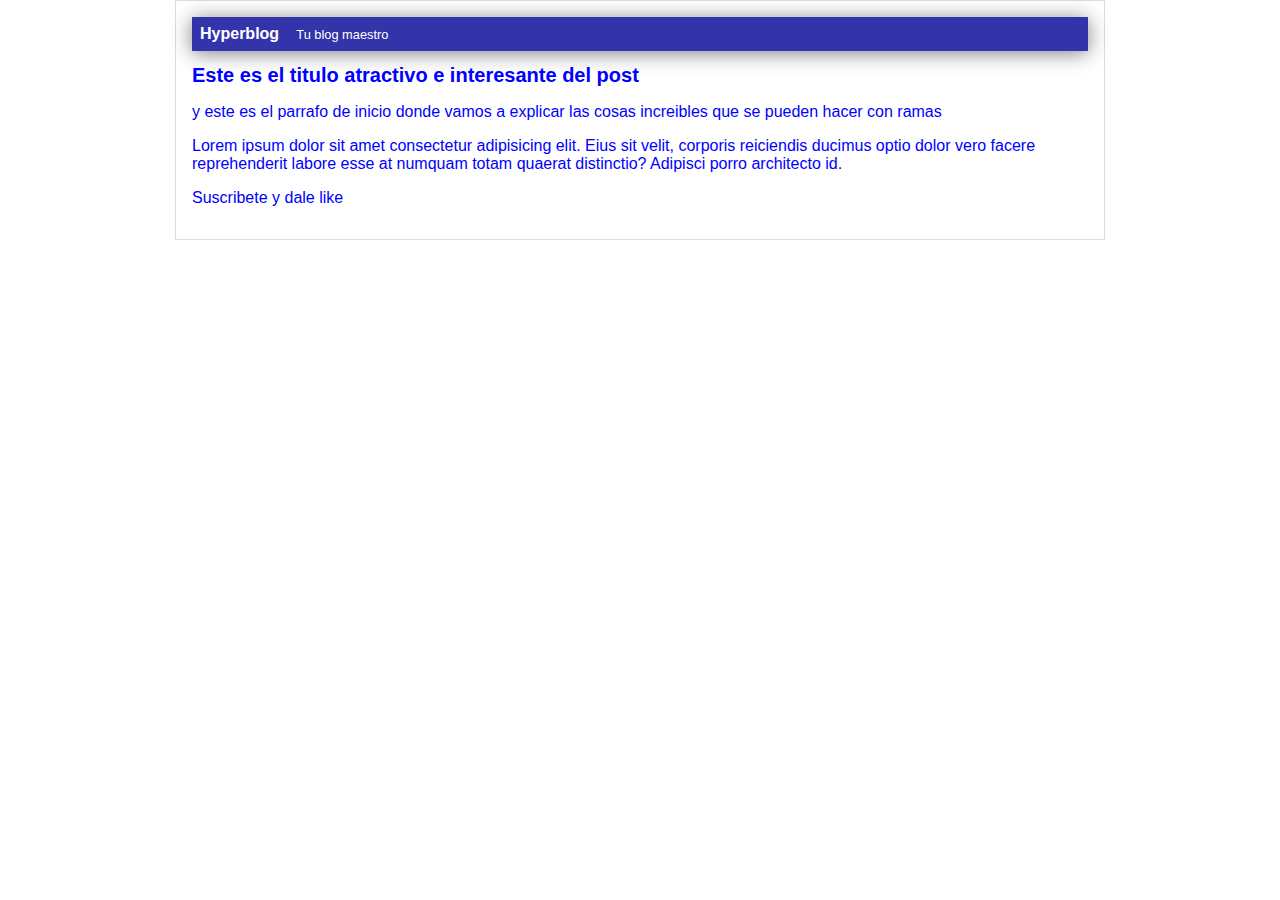
==== blogpost.html @ 39759748 "agregué suscripcion, cambié cabecera maestra y texto azul" ====
<!DOCTYPE html>
<html lang="en">
  <head>
    <meta charset="UTF-8" />
    <meta http-equiv="X-UA-Compatible" content="IE=edge" />
    <meta name="viewport" content="width=device-width, initial-scale=1.0" />
    <title>BlogPost</title>
    <link rel="stylesheet" href="css/estilos.css" />
  </head>
  <body>
    <div id="container">
      <div id="cabecera">
        Hyperblog
        <span id="tagline"> Tu blog maestro </span>
      </div>
      <div id="post">
        <h1>Este es el titulo atractivo e interesante del post</h1>
        <p>
          y este es el parrafo de inicio donde vamos a explicar las cosas
          increibles que se pueden hacer con ramas
        </p>
        <p>
          Lorem ipsum dolor sit amet consectetur adipisicing elit. Eius sit
          velit, corporis reiciendis ducimus optio dolor vero facere
          reprehenderit labore esse at numquam totam quaerat distinctio?
          Adipisci porro architecto id.
        </p>
        <p>Suscribete y dale like</p>
      </div>
    </div>
  </body>
</html>
---- css/estilos.css ----
body{
    color: blue;
    text-align: center;
    font-family: "Arial";
    font-size: 16px;
    margin: 0;
    padding: 0;

}

#cabecera
{
    background: #33a;
    box-shadow: 0px 2px 20px 0px rgba(0,0, 0, 0.5);
    color: white;
    font-weight: bold;
    margin: 0;
    padding: 0.5em;
}

#cabecera #tagline
{
    padding: 0 0 0 1em;
    font-weight: normal;
    font-size: 0.8em;
}

#container 
{
    width: 70%;
    padding: 1em;
    text-align: left;
    border: 1px solid #ddd;
    margin: 0 auto;

}
#container h1
{
    font-size: 20px;
}
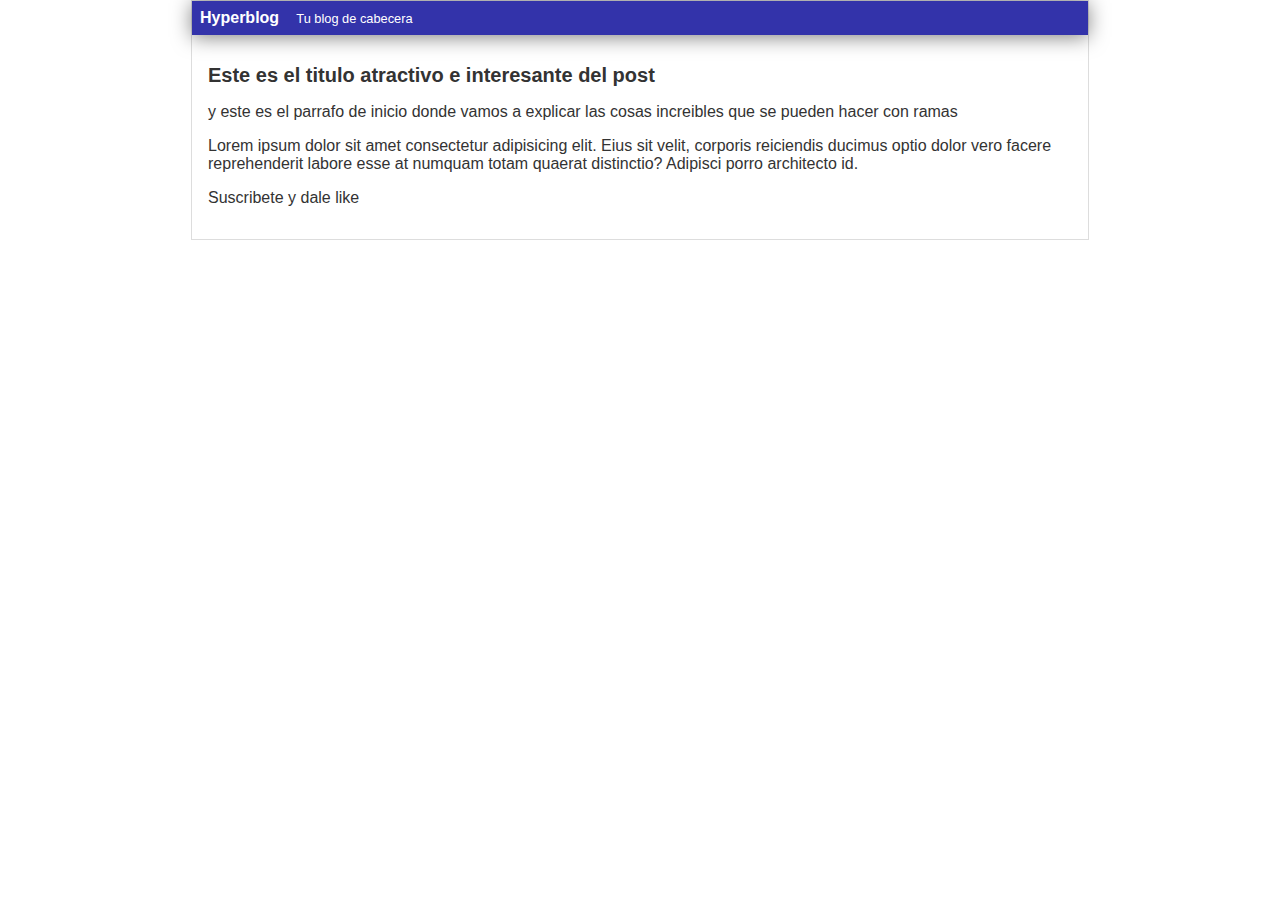
==== commit 82b9e791: "resolvi conflictos de merge" ====
--- a/blogpost.html
+++ b/blogpost.html
@@ -11,7 +11,8 @@
     <div id="container">
       <div id="cabecera">
         Hyperblog
-        <span id="tagline"> Tu blog maestro </span>
+
+        <span id="tagline"> Tu blog de cabecera </span>
       </div>
       <div id="post">
         <h1>Este es el titulo atractivo e interesante del post</h1>
--- a/css/estilos.css
+++ b/css/estilos.css
@@ -1,6 +1,6 @@
 
 body{
-    color: blue;
+    color:#333;
     text-align: center;
     font-family: "Arial";
     font-size: 16px;
@@ -29,13 +29,17 @@
 #container 
 {
     width: 70%;
-    padding: 1em;
+    padding: 0;
     text-align: left;
-    border: 1px solid #ddd;
+    border: 1px solid #DDD;
     margin: 0 auto;
 
 }
 #container h1
 {
     font-size: 20px;
+}
+#post
+{
+    padding: 1em;
 }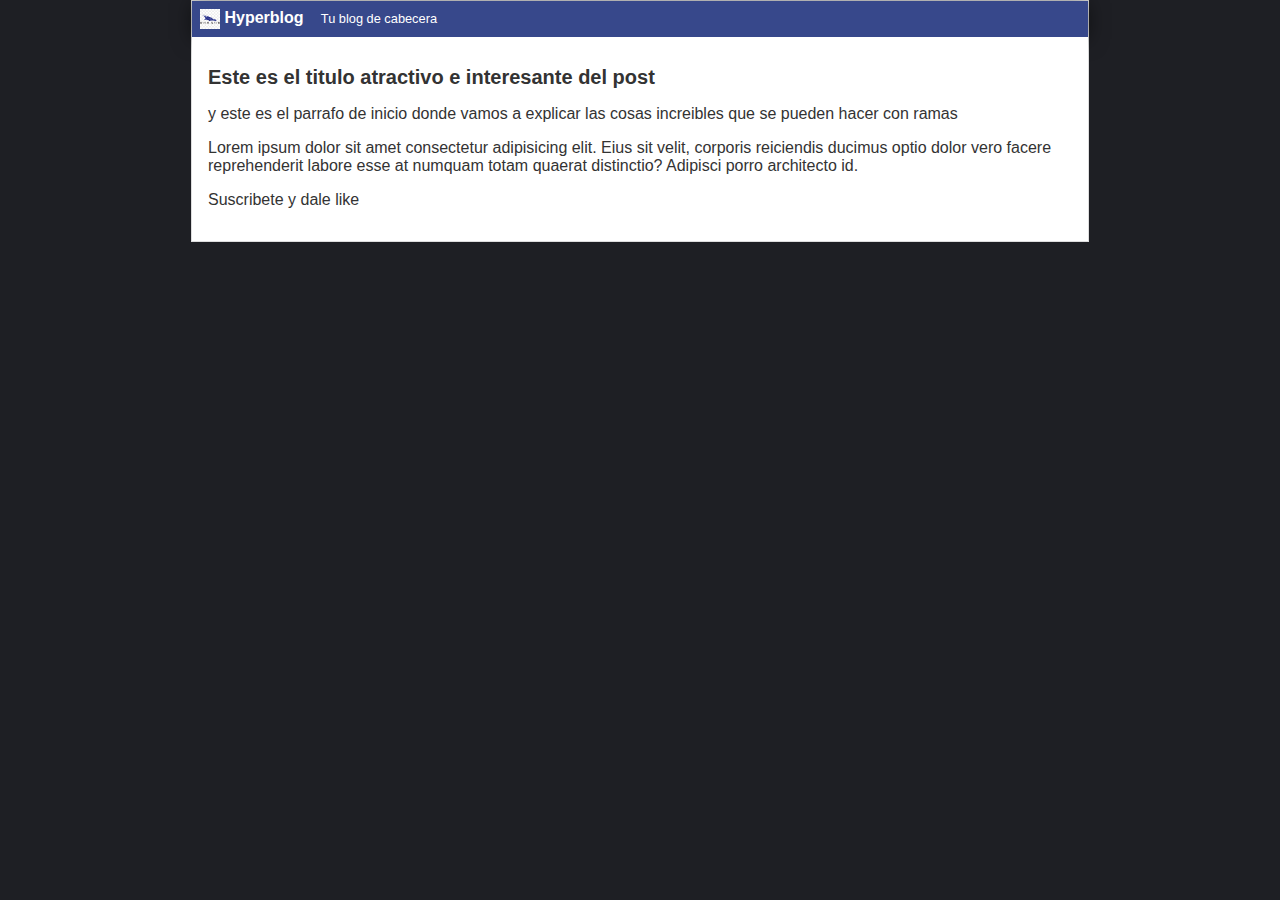
==== commit 9405e352: "color de fondo, color de header, nuevo logo" ====
--- a/blogpost.html
+++ b/blogpost.html
@@ -4,12 +4,13 @@
     <meta charset="UTF-8" />
     <meta http-equiv="X-UA-Compatible" content="IE=edge" />
     <meta name="viewport" content="width=device-width, initial-scale=1.0" />
-    <title>BlogPost</title>
+    <title>Bienvenidos a hyperblog</title>
     <link rel="stylesheet" href="css/estilos.css" />
   </head>
   <body>
     <div id="container">
       <div id="cabecera">
+        <img id="logo" src="imagenes/dragon.png" alt="" />
         Hyperblog
 
         <span id="tagline"> Tu blog de cabecera </span>
--- a/css/estilos.css
+++ b/css/estilos.css
@@ -1,5 +1,6 @@
 
 body{
+    background: #1e1f24;
     color:#333;
     text-align: center;
     font-family: "Arial";
@@ -11,12 +12,17 @@
 
 #cabecera
 {
-    background: #33a;
+    background: #37488b;
     box-shadow: 0px 2px 20px 0px rgba(0,0, 0, 0.5);
     color: white;
     font-weight: bold;
     margin: 0;
     padding: 0.5em;
+}
+#cabecera #logo
+{
+    width: 20px;
+    vertical-align: middle;
 }
 
 #cabecera #tagline
@@ -41,5 +47,6 @@
 }
 #post
 {
+    background: white;
     padding: 1em;
 }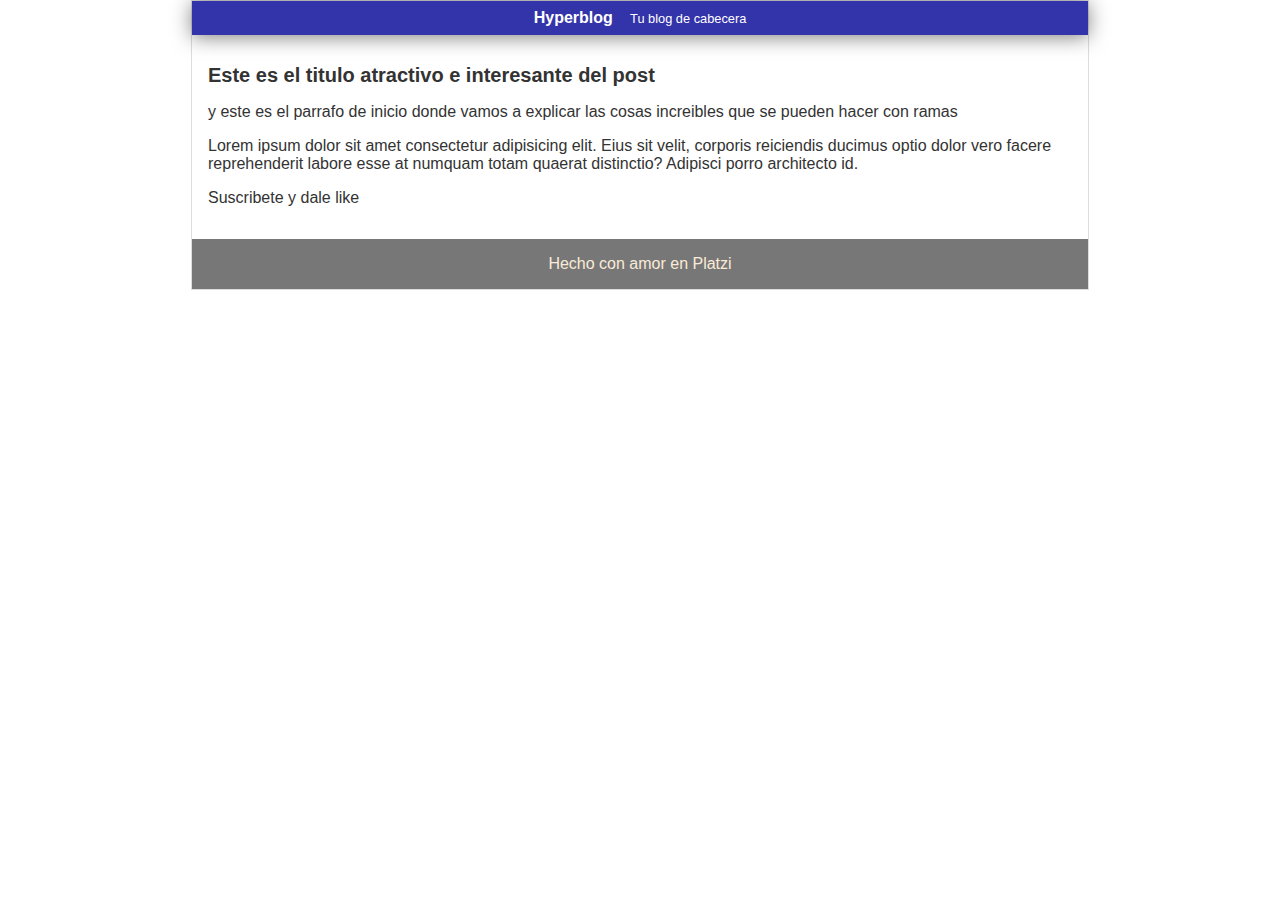
==== commit 180fd9ab: "cabecera footer terminado" ====
--- a/blogpost.html
+++ b/blogpost.html
@@ -10,7 +10,6 @@
   <body>
     <div id="container">
       <div id="cabecera">
-        <img id="logo" src="imagenes/dragon.png" alt="" />
         Hyperblog
 
         <span id="tagline"> Tu blog de cabecera </span>
@@ -29,6 +28,7 @@
         </p>
         <p>Suscribete y dale like</p>
       </div>
+      <div id="footer">Hecho con amor en Platzi</div>
     </div>
   </body>
 </html>
--- a/css/estilos.css
+++ b/css/estilos.css
@@ -1,6 +1,5 @@
 
 body{
-    background: #1e1f24;
     color:#333;
     text-align: center;
     font-family: "Arial";
@@ -12,17 +11,13 @@
 
 #cabecera
 {
-    background: #37488b;
+    background: #33a;
     box-shadow: 0px 2px 20px 0px rgba(0,0, 0, 0.5);
     color: white;
     font-weight: bold;
     margin: 0;
     padding: 0.5em;
-}
-#cabecera #logo
-{
-    width: 20px;
-    vertical-align: middle;
+    text-align: center;
 }
 
 #cabecera #tagline
@@ -47,6 +42,12 @@
 }
 #post
 {
-    background: white;
     padding: 1em;
+}
+#footer
+{
+    background: #777;
+    color: antiquewhite;
+    padding: 1em;
+    text-align: center;
 }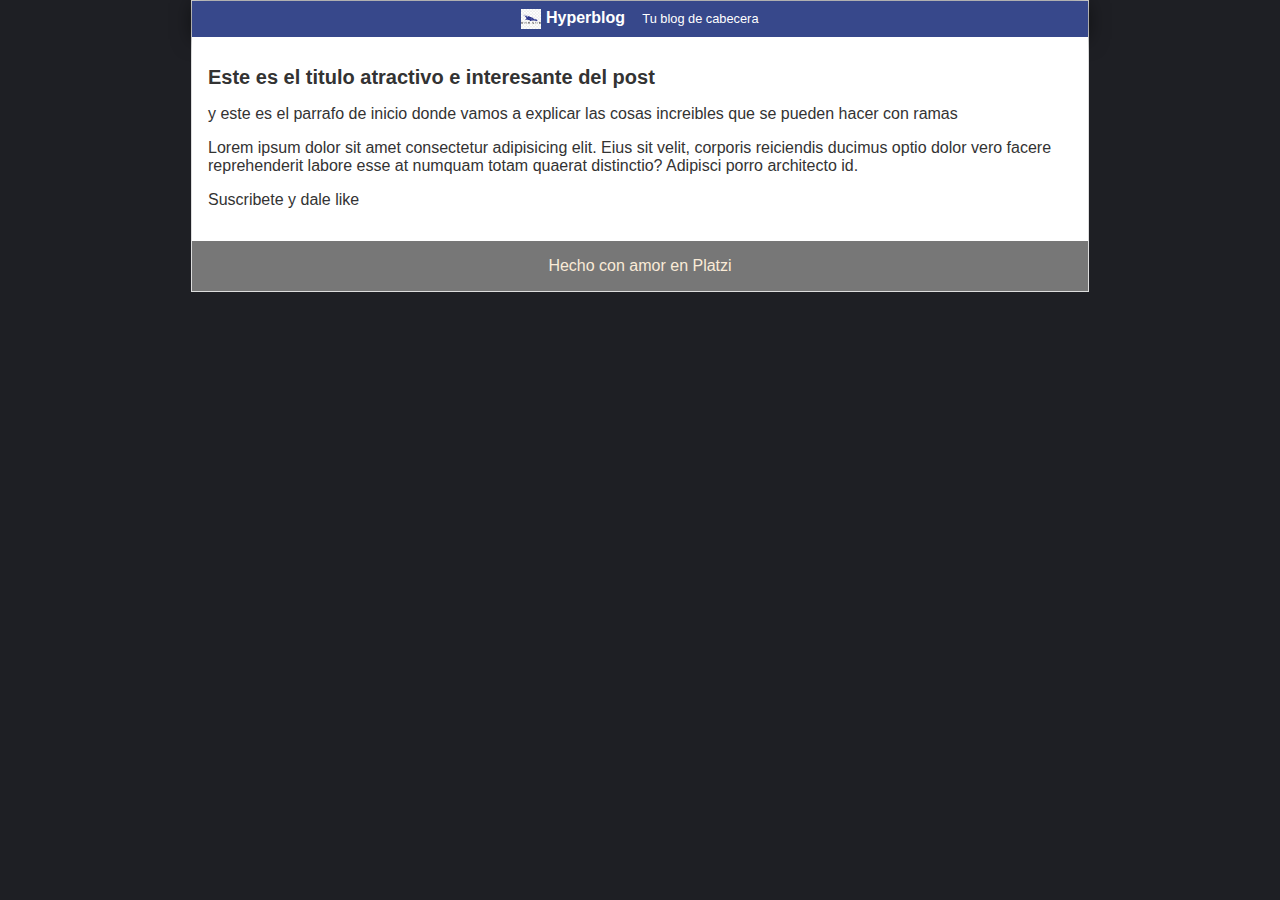
==== commit f2ddc8be: "Merge branch 'footer'" ====
--- a/blogpost.html
+++ b/blogpost.html
@@ -10,6 +10,7 @@
   <body>
     <div id="container">
       <div id="cabecera">
+        <img id="logo" src="imagenes/dragon.png" alt="" />
         Hyperblog
 
         <span id="tagline"> Tu blog de cabecera </span>
--- a/css/estilos.css
+++ b/css/estilos.css
@@ -1,5 +1,6 @@
 
 body{
+    background: #1e1f24;
     color:#333;
     text-align: center;
     font-family: "Arial";
@@ -11,13 +12,18 @@
 
 #cabecera
 {
-    background: #33a;
+    background: #37488b;
     box-shadow: 0px 2px 20px 0px rgba(0,0, 0, 0.5);
     color: white;
     font-weight: bold;
     margin: 0;
     padding: 0.5em;
     text-align: center;
+}
+#cabecera #logo
+{
+    width: 20px;
+    vertical-align: middle;
 }
 
 #cabecera #tagline
@@ -42,6 +48,7 @@
 }
 #post
 {
+    background: white;
     padding: 1em;
 }
 #footer
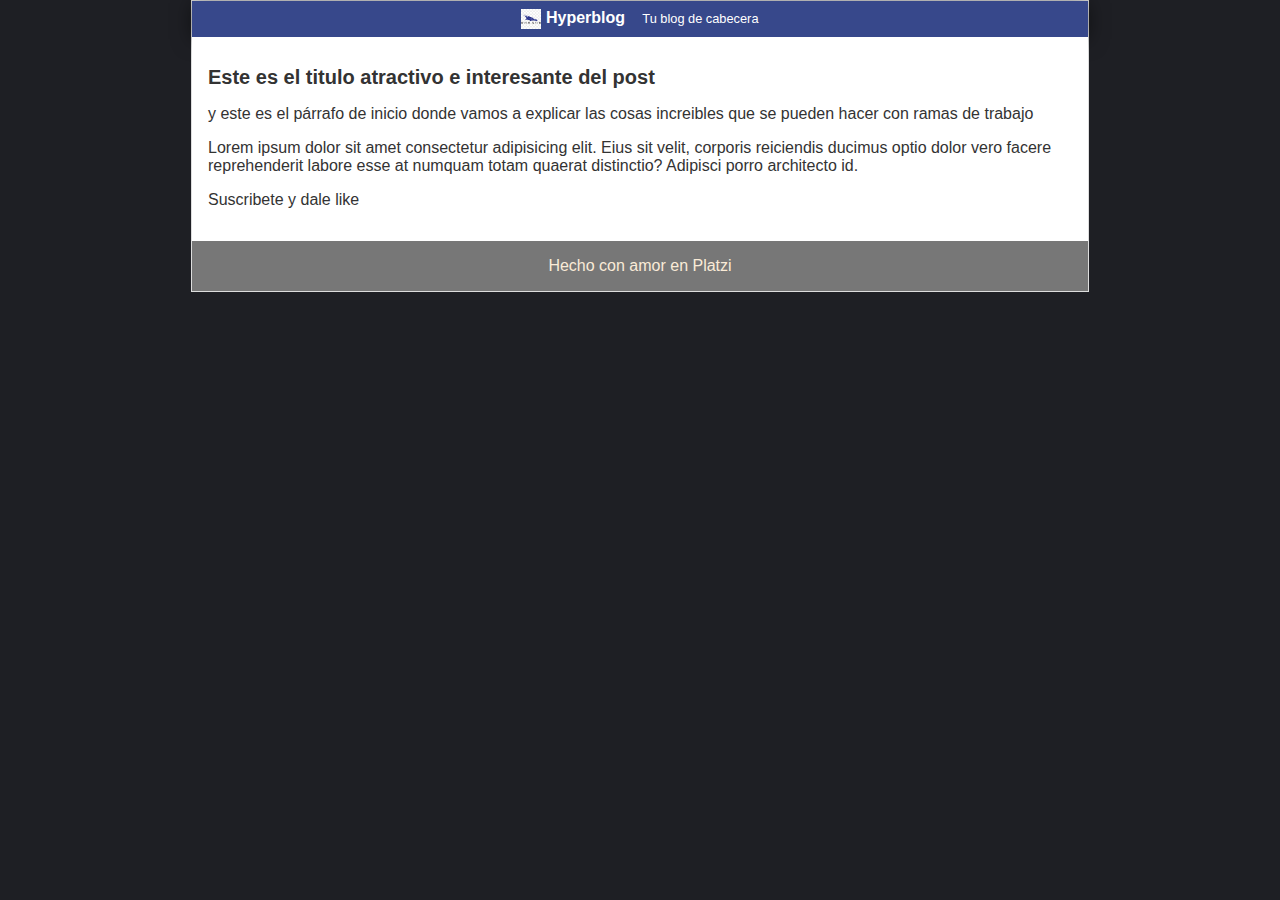
==== commit 35d7b1f8: "de trabajo" ====
--- a/blogpost.html
+++ b/blogpost.html
@@ -18,8 +18,8 @@
       <div id="post">
         <h1>Este es el titulo atractivo e interesante del post</h1>
         <p>
-          y este es el parrafo de inicio donde vamos a explicar las cosas
-          increibles que se pueden hacer con ramas
+          y este es el párrafo de inicio donde vamos a explicar las cosas
+          increibles que se pueden hacer con ramas de trabajo
         </p>
         <p>
           Lorem ipsum dolor sit amet consectetur adipisicing elit. Eius sit
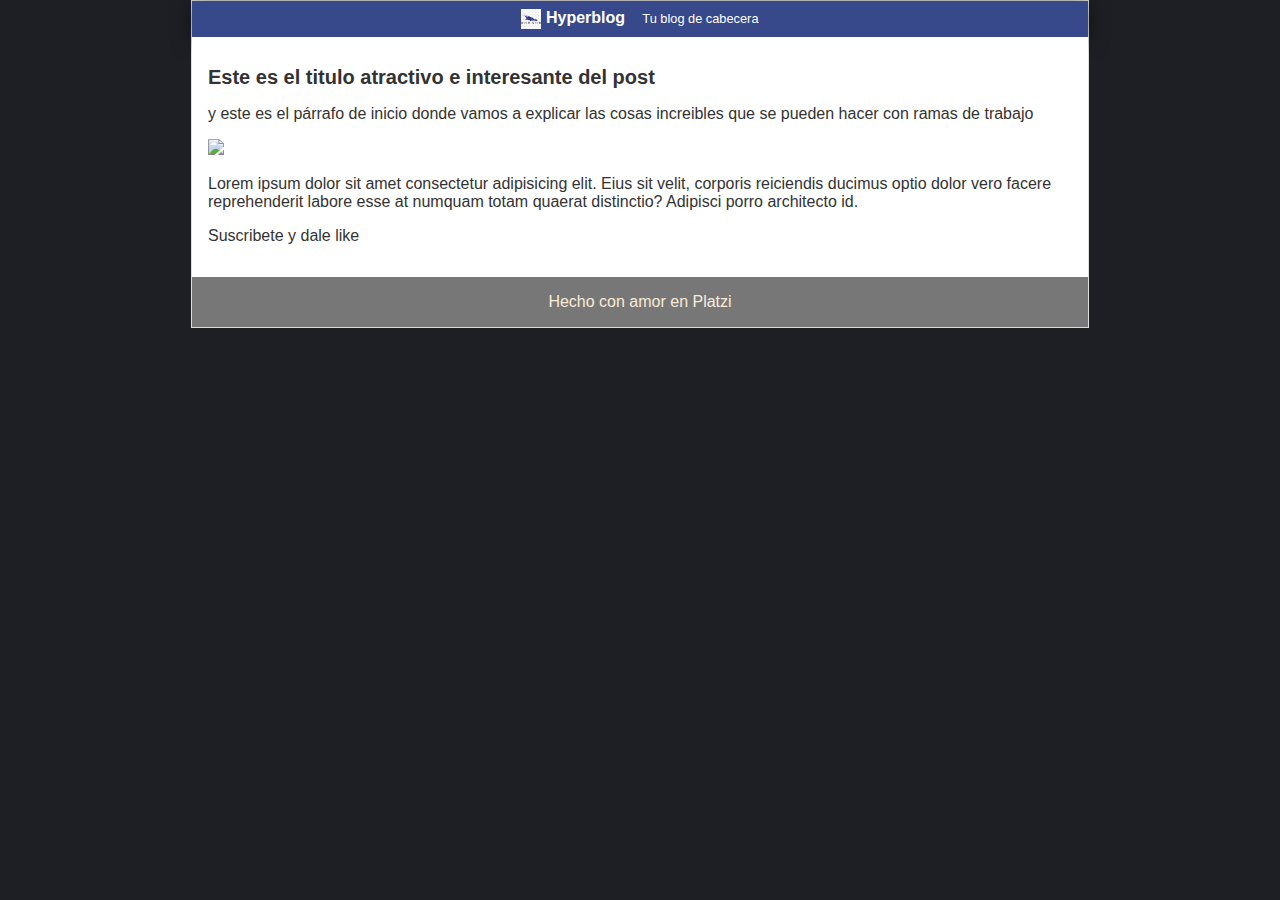
==== commit 7e837dfa: "agregué una imagen al blog" ====
--- a/blogpost.html
+++ b/blogpost.html
@@ -21,6 +21,7 @@
           y este es el párrafo de inicio donde vamos a explicar las cosas
           increibles que se pueden hacer con ramas de trabajo
         </p>
+        <p><img id="logo" src="imagenes/coloradas.jpg" width="50%" /></p>
         <p>
           Lorem ipsum dolor sit amet consectetur adipisicing elit. Eius sit
           velit, corporis reiciendis ducimus optio dolor vero facere
